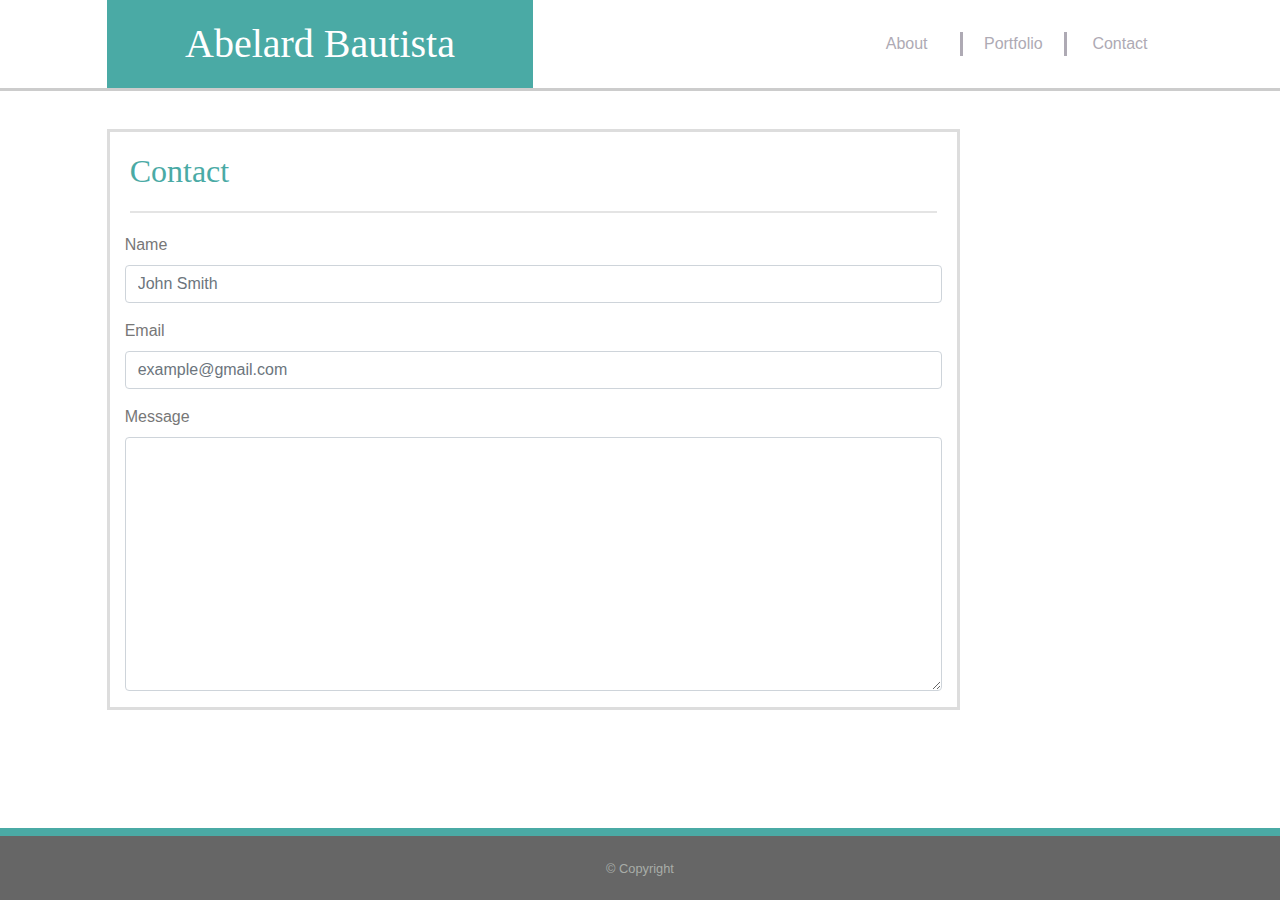
==== contact.html @ 601bde1d "Fixed height on messageInput box by adding textarea tag." ====
<!DOCTYPE html>
<html lang="en">
  <head>
    <!-- Link to Bootstrap CDN -->
    <link
      rel="stylesheet"
      href="https://stackpath.bootstrapcdn.com/bootstrap/4.3.1/css/bootstrap.min.css"
      integrity="sha384-ggOyR0iXCbMQv3Xipma34MD+dH/1fQ784/j6cY/iJTQUOhcWr7x9JvoRxT2MZw1T"
      crossorigin="anonymous"
    />
    <!-- Link to External Style Sheet -->
    <link rel="stylesheet" href="./assets/css/style.css" />
    <meta charset="UTF-8" />
    <meta name="viewport" content="width=device-width, initial-scale=1.0" />
    <meta http-equiv="X-UA-Compatible" content="ie=edge" />
    <title>Document</title>
  </head>
  <body class="d-flex flex-column">
    <!-- Container for Header -->
    <div id="page-content">
      <div class="container-fluid">
        <div class="row">
          <div class="col-md-12 NavBar">
            <div class="row">
              <div class="col-md-1"></div>
              <div class="col-md-4 NameBox">
                <a href=""><h1>Abelard Bautista</h1></a>
              </div>
              <div class="col-md-3"></div>
              <div class="col-md-3">
                <div class="row LinksBox">
                  <a href="" class="col-md-4 LinkAbout">About</a>
                  <a href="" class="col-md-4 LinkPortfolio">Portfolio</a>
                  <a href="" class="col-md-4 LinkContact">Contact</a>
                </div>
              </div>
              <div class="col-md-1"></div>
            </div>
          </div>
        </div>
      </div>
      <!-- Container for Background + Main Content -->
      <div class="container-fluid Background">
        <div class="row">
          <div class="col-md-1"></div>
          <!-- Main Content Box -->
          <div class="col-md-8 MainContentBox">
            <div class="row">
              <div class="col-md-12"><h2>Contact</h2></div>
            </div>
            <div class="row BioTop">
              <div class="container">
                <div class="row">
                  <div class="container">
                    <div class="form-group">
                      <label for="nameInput">Name</label>
                      <input
                        class="form-control"
                        type="name"
                        placeholder="John Smith"
                      />
                    </div>
                    <div class="form-group">
                      <label for="emailInput">Email</label>
                      <input
                        class="form-control"
                        type="email"
                        placeholder="example@gmail.com"
                      />
                    </div>
                    <div class="form-group">
                      <label for="messageInput">Message </label>
                      <textarea
                        class="form-control"
                        id="messageInput"
                        rows="10"
                      ></textarea>
                    </div>
                  </div>
                </div>
              </div>
            </div>
          </div>
          <div class="col-md-3"></div>
        </div>
      </div>
    </div>
    <!-- Sticky Footer -->
    <footer id="sticky-footer">
      <div class="container text-center">
        <small>&copy Copyright</small>
      </div>
    </footer>
  </body>
</html>
---- assets/css/style.css ----
/* Sticky Footer Page Content */
html,
body {
  height: 100%;
}

#page-content {
  flex: 1 0 auto;
}

/* Navigation Bar */
.NavBar {
  border-bottom: solid #ccc;
  background-color: #fff;
}

.NameBox {
  padding: 20px 0px;
  text-align: center;
  background-color: #4aaaa5;
}

h1 {
  margin: 0;
  font-family: "Georgia", Times, "Times New Roman", serif;
  color: #fff;
}

.LinksBox {
  height: 100%;
  align-items: center;
  justify-content: center;
}

a {
  text-decoration: none;
  font-family: "Arial", "Helvetica Neue", Helvetica, sans-serif;
  color: #aeaab4;
}

a:hover {
  text-decoration: none;
  color: #aeaab4;
}

.LinkAbout {
  text-align: center;
  padding: 0px;
}

.LinkPortfolio {
  text-align: center;
  border-right: solid;
  border-left: solid;
  padding: 0px;
}

.LinkContact {
  text-align: center;
  padding: 0px;
}

/* Background Image */
.Background {
  height: fit-content;
  padding-top: 3%;
  padding-bottom: 3%;
  background: url(../images/spikes.png);
}

/* Content */
h2 {
  margin: 0px 5px;
  padding: 20px 0px;
  border-bottom: solid;
  border-width: 2px;
  border-color: #e4e4e4;
  font-family: "Georgia", Times, "Times New Roman", serif;
  color: #4aaaa5;
}

.MainContentBox {
  border-style: solid;
  border-color: #dddddd;
  background-color: #fff;
  color: #777;
  font-family: "Arial", "Helvetica Neue", Helvetica, sans-serif;
}

.BioTop {
  margin-top: 20px;
}

#ProfilePic {
  margin-left: 5px;
  padding: 0px 20px 0px 0px;
  height: auto;
  width: 100%;
}

#Bio {
  margin: 0px 15px 20px 5px;
  padding: 0px 0px;
}

#sticky-footer {
  flex-shrink: none;
  border-top: 8px solid #4aaaa5;
  padding: 20px 0px;
  background-color: #666666;
  color: #a8ada8;
}
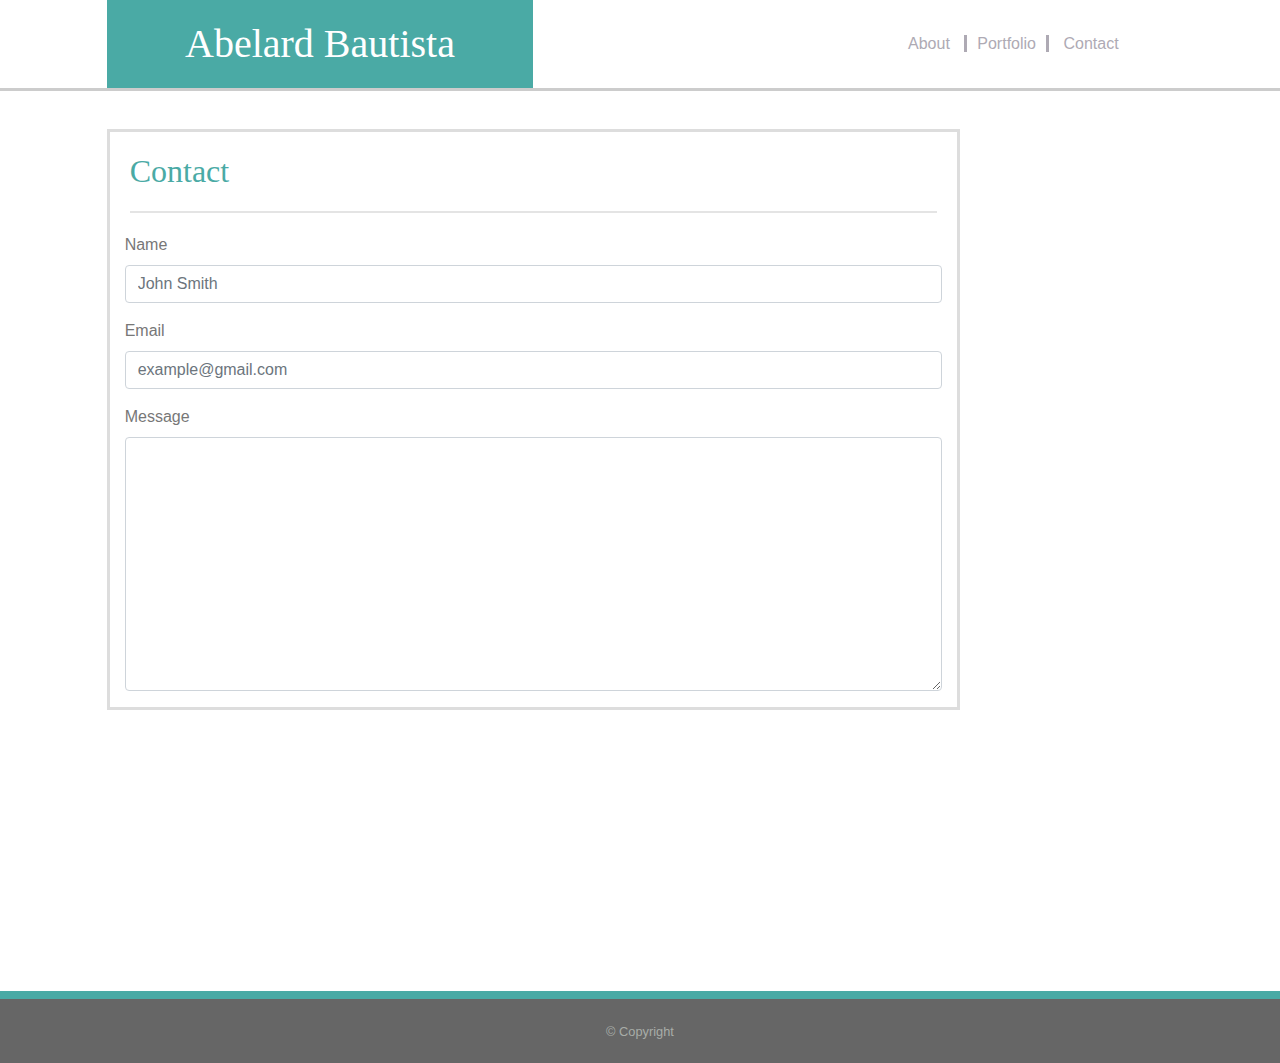
==== commit a7642aa1: "Deployed on GitHub and added links." ====
--- a/contact.html
+++ b/contact.html
@@ -23,15 +23,19 @@
           <div class="col-md-12 NavBar">
             <div class="row">
               <div class="col-md-1"></div>
+              <!-- Name Box -->
               <div class="col-md-4 NameBox">
                 <a href=""><h1>Abelard Bautista</h1></a>
               </div>
               <div class="col-md-3"></div>
               <div class="col-md-3">
-                <div class="row LinksBox">
-                  <a href="" class="col-md-4 LinkAbout">About</a>
-                  <a href="" class="col-md-4 LinkPortfolio">Portfolio</a>
-                  <a href="" class="col-md-4 LinkContact">Contact</a>
+                <!-- Links Box -->
+                <div class="row px-0 linksBox">
+                  <div class="col-md-12 px-0">
+                    <a href="" class="col-md-4 LinkAbout">About</a>
+                    <a href="" class="col-md-4 LinkPortfolio">Portfolio</a>
+                    <a href="" class="col-md-4 LinkContact">Contact</a>
+                  </div>
                 </div>
               </div>
               <div class="col-md-1"></div>
--- a/assets/css/style.css
+++ b/assets/css/style.css
@@ -26,8 +26,9 @@
   color: #fff;
 }
 
-.LinksBox {
+.linksBox {
   height: 100%;
+  text-align: center;
   align-items: center;
   justify-content: center;
 }
@@ -45,23 +46,24 @@
 
 .LinkAbout {
   text-align: center;
-  padding: 0px;
+  padding: 0px 10px;
 }
 
 .LinkPortfolio {
   text-align: center;
   border-right: solid;
   border-left: solid;
-  padding: 0px;
+  padding: 0px 10px;
 }
 
 .LinkContact {
   text-align: center;
-  padding: 0px;
+  padding: 0px 10px;
 }
 
 /* Background Image */
 .Background {
+  min-height: 100vh;
   height: fit-content;
   padding-top: 3%;
   padding-bottom: 3%;
@@ -103,6 +105,30 @@
   padding: 0px 0px;
 }
 
+/* Thumbnails for Portfolio */
+.thumbWrapper {
+  margin: 0px 0px;
+  padding: 0px 20px;
+}
+
+.portfolioThumb {
+  margin-bottom: 0px;
+  padding: 0px;
+  height: 215px;
+  width: 100%;
+}
+
+.thumbBanner {
+  position: relative;
+  bottom: 23%;
+  width: 100%;
+  padding: 15px 0px;
+  text-align: center;
+  background-color: #4aaaa5;
+  color: #fff;
+}
+
+/* Sticky Footer */
 #sticky-footer {
   flex-shrink: none;
   border-top: 8px solid #4aaaa5;
